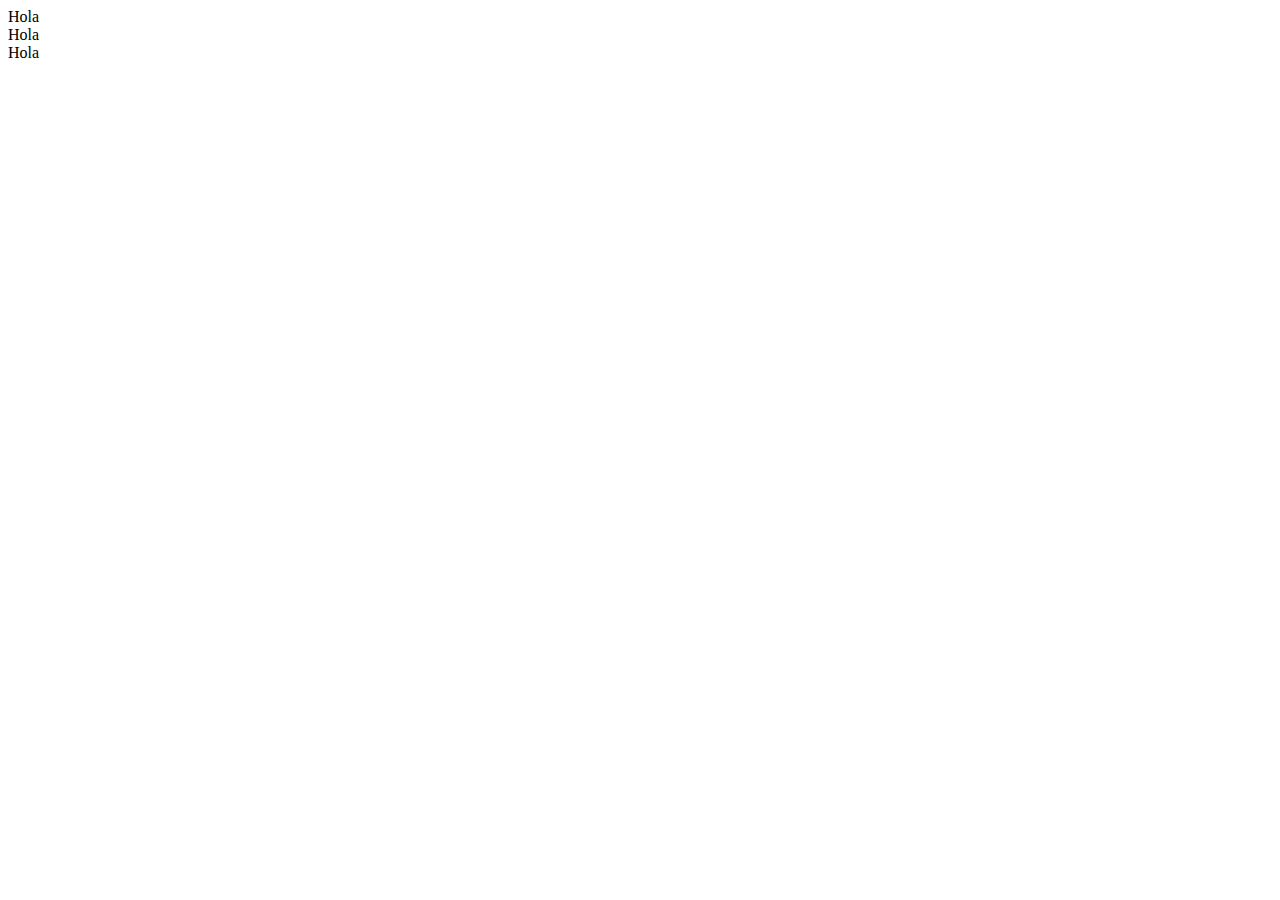
==== M2U2/index.html @ 18408af4 "agrego el index" ====
<!DOCTYPE html>
<html lang="es">
  <head>
    <meta charset="UTF-8" />
    <meta http-equiv="X-UA-Compatible" content="IE=edge" />
    <meta name="viewport" content="width=device-width, initial-scale=1.0" />
    <title>Modulo 2 Unidad 2</title>
  </head>
  <body>
    <div class="">
      <div class="cuadro">Hola</div>
      <div class="cuadro">Hola</div>
      <div class="cuadro">Hola</div>
    </div>
  </body>
</html>
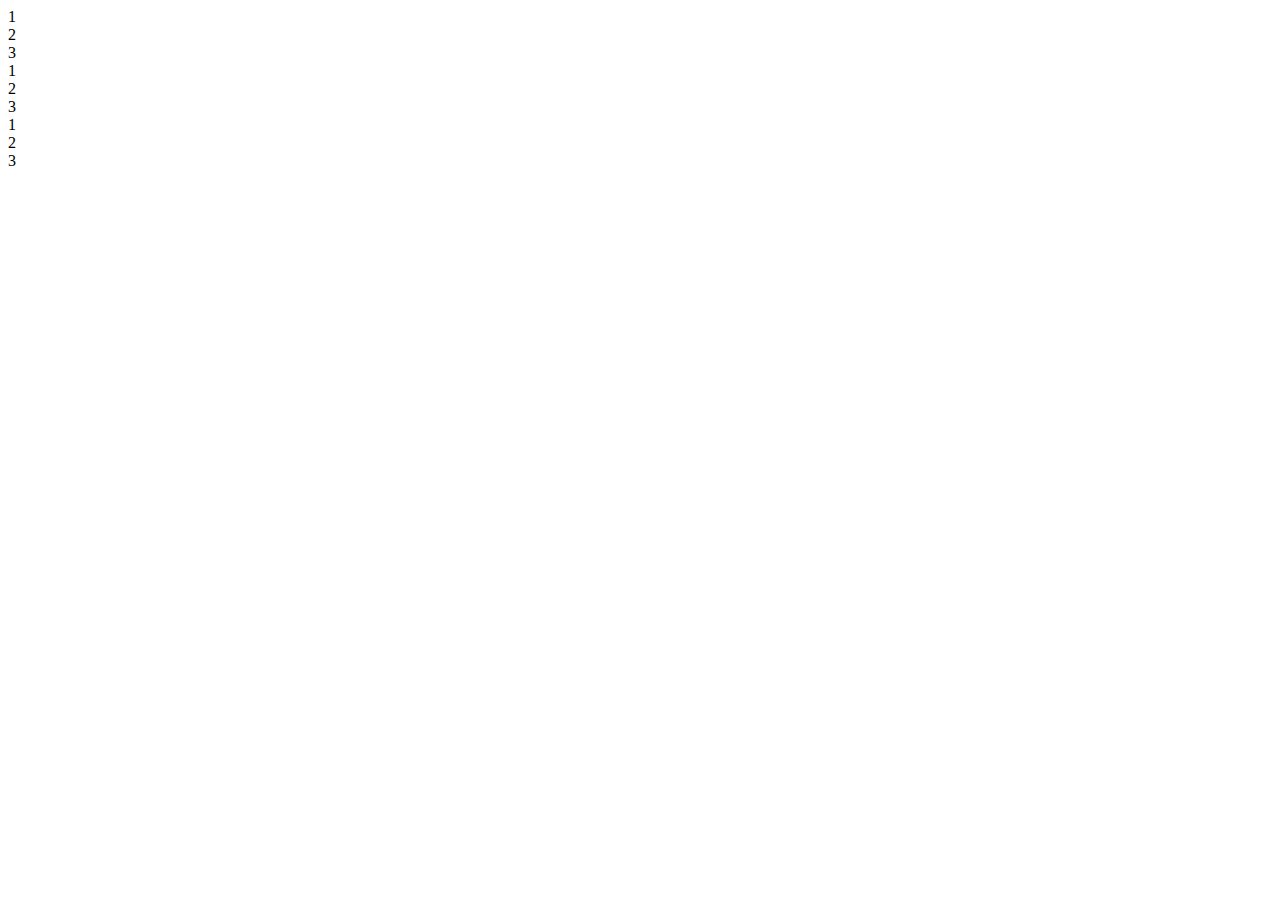
==== commit dd9c9bdd: "agrego el index" ====
--- a/M2U2/index.html
+++ b/M2U2/index.html
@@ -4,13 +4,30 @@
     <meta charset="UTF-8" />
     <meta http-equiv="X-UA-Compatible" content="IE=edge" />
     <meta name="viewport" content="width=device-width, initial-scale=1.0" />
+    <link rel="stylesheet" href="styles/styles.css" />
     <title>Modulo 2 Unidad 2</title>
   </head>
   <body>
-    <div class="">
-      <div class="cuadro">Hola</div>
-      <div class="cuadro">Hola</div>
-      <div class="cuadro">Hola</div>
-    </div>
+    <section>
+      <div class="container">
+        <div class="cuadro">1</div>
+        <div class="cuadro">2</div>
+        <div class="cuadro">3</div>
+      </div>
+    </section>
+    <section>
+      <div class="container2">
+        <div class="cuadro">1</div>
+        <div class="cuadro">2</div>
+        <div class="cuadro">3</div>
+      </div>
+    </section>
+    <section>
+      <div class="container3">
+        <div class="cuadro">1</div>
+        <div class="cuadro">2</div>
+        <div class="cuadro">3</div>
+      </div>
+    </section>
   </body>
 </html>
